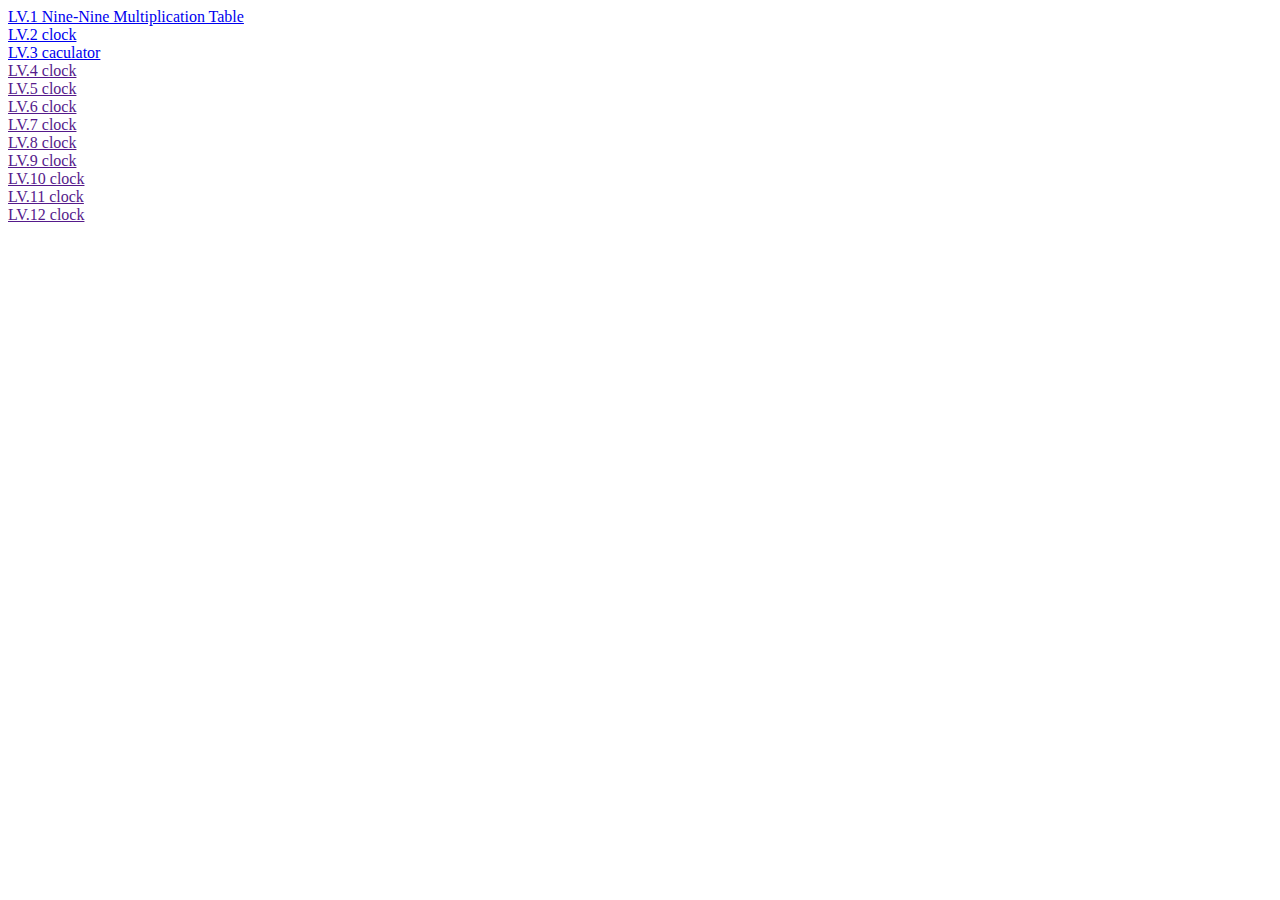
==== index.html @ 50d26026 "第三關" ====
<!DOCTYPE html>
<html lang="en">
<head>
    <meta charset="UTF-8">
    <meta name="viewport" content="width=device-width, initial-scale=1.0">
    <title>Document</title>
</head>
<body>
    <a href="./lv1/nine-nine.html">
        LV.1  Nine-Nine Multiplication Table
    </a>
    <br>
    <a href="./lv2/clock.html">
        LV.2  clock
    </a>
    <br>
    <a href="./lv3/calculator.html">
        LV.3  caculator
    </a>
    <br>
    <a href="">
        LV.4  clock
    </a>
    <br>
    <a href="">
        LV.5  clock
    </a>
    <br>
    <a href="">
        LV.6  clock
    </a>
    <br>
    <a href="">
        LV.7  clock
    </a>
    <br>
    <a href="">
        LV.8  clock
    </a>
    <br>
    <a href="">
        LV.9  clock
    </a>
    <br>
    <a href="">
        LV.10  clock
    </a>
    <br>
    <a href="">
        LV.11  clock
    </a>
    <br>
    <a href="">
        LV.12  clock
    </a>
    <br>

</body>
</html>
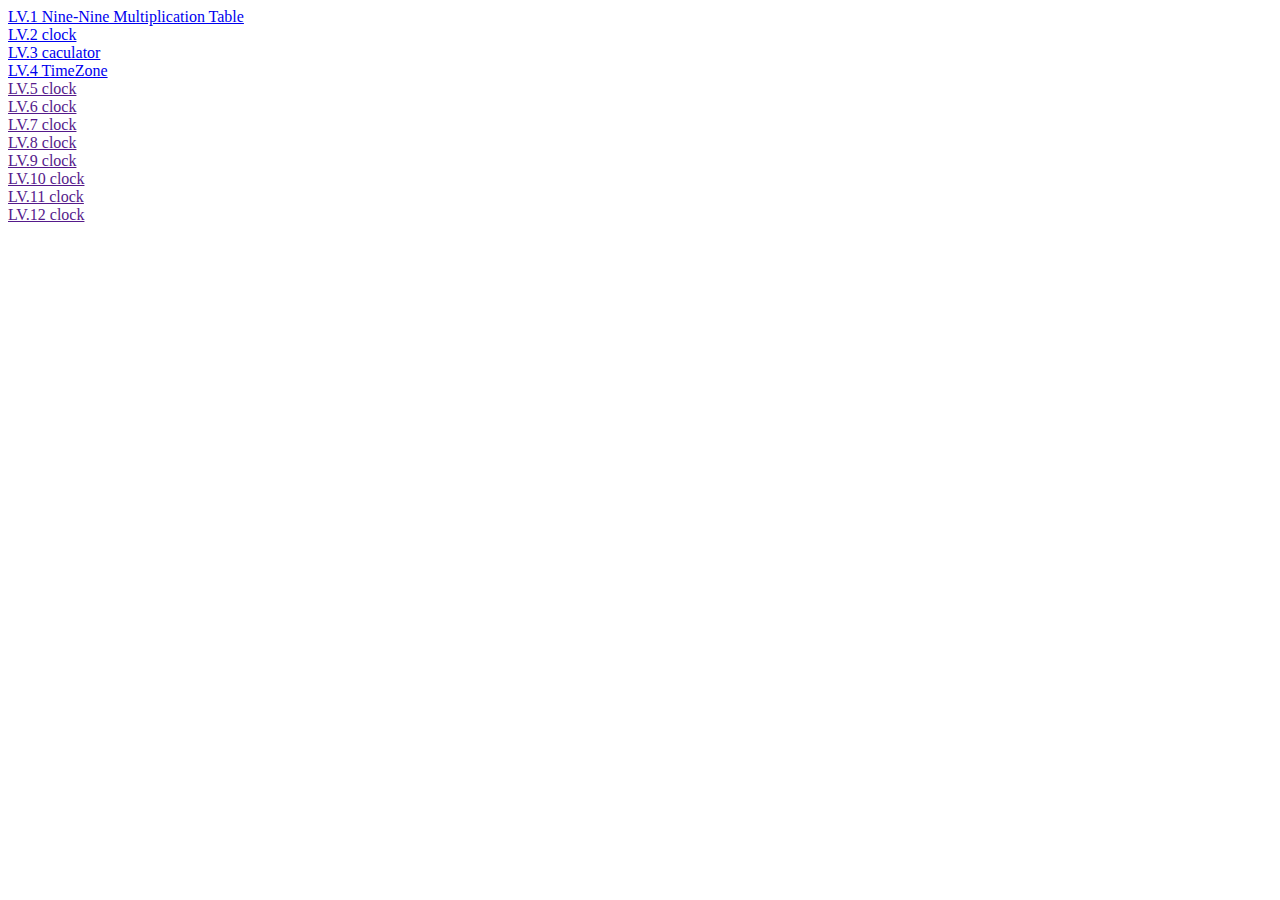
==== commit 7784b14d: "第四關" ====
--- a/index.html
+++ b/index.html
@@ -18,8 +18,8 @@
         LV.3  caculator
     </a>
     <br>
-    <a href="">
-        LV.4  clock
+    <a href="./lv4/timezone.html">
+        LV.4  TimeZone
     </a>
     <br>
     <a href="">
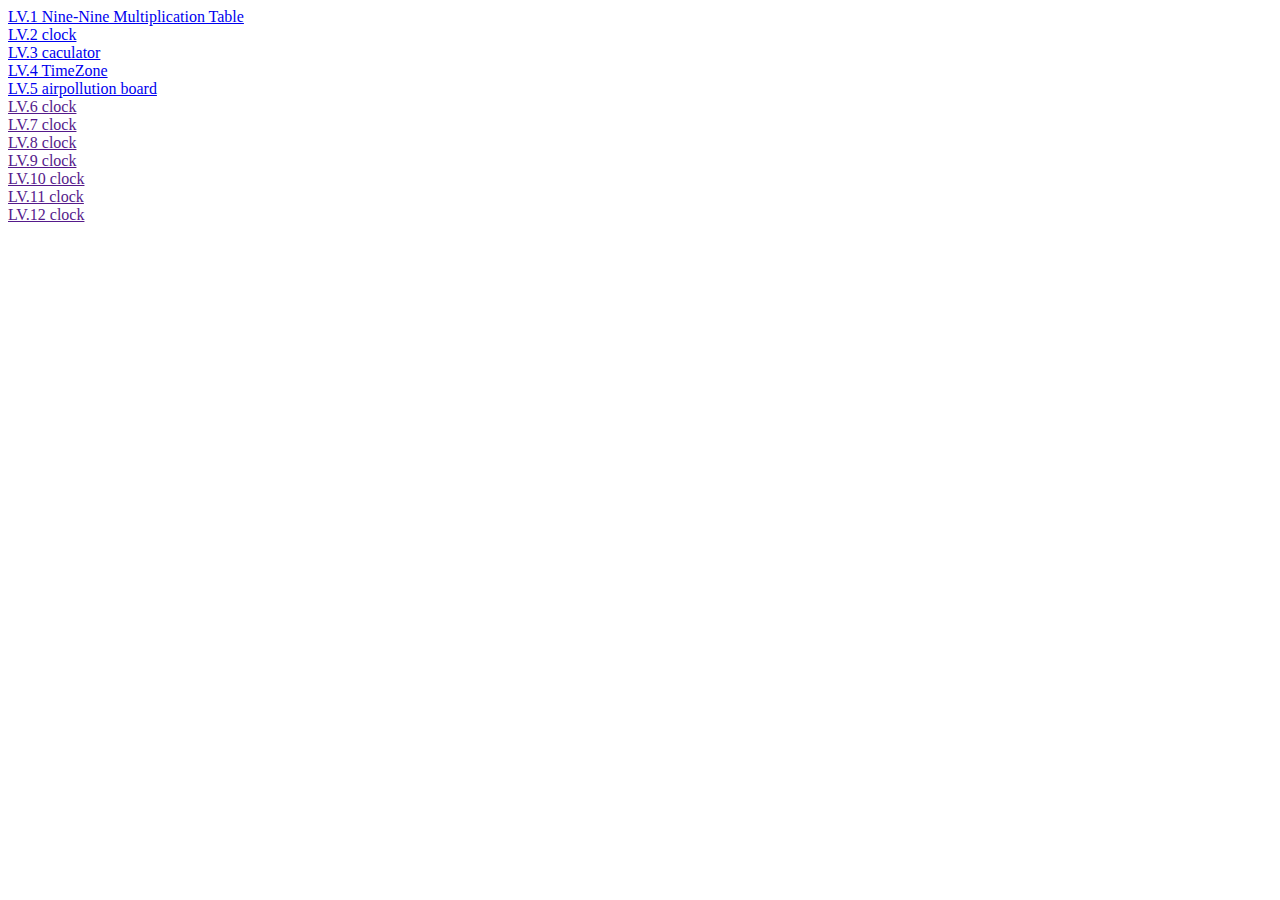
==== commit 4542ffcb: "lv5" ====
--- a/index.html
+++ b/index.html
@@ -22,8 +22,8 @@
         LV.4  TimeZone
     </a>
     <br>
-    <a href="">
-        LV.5  clock
+    <a href="./lv5/air.html">
+        LV.5  airpollution board
     </a>
     <br>
     <a href="">
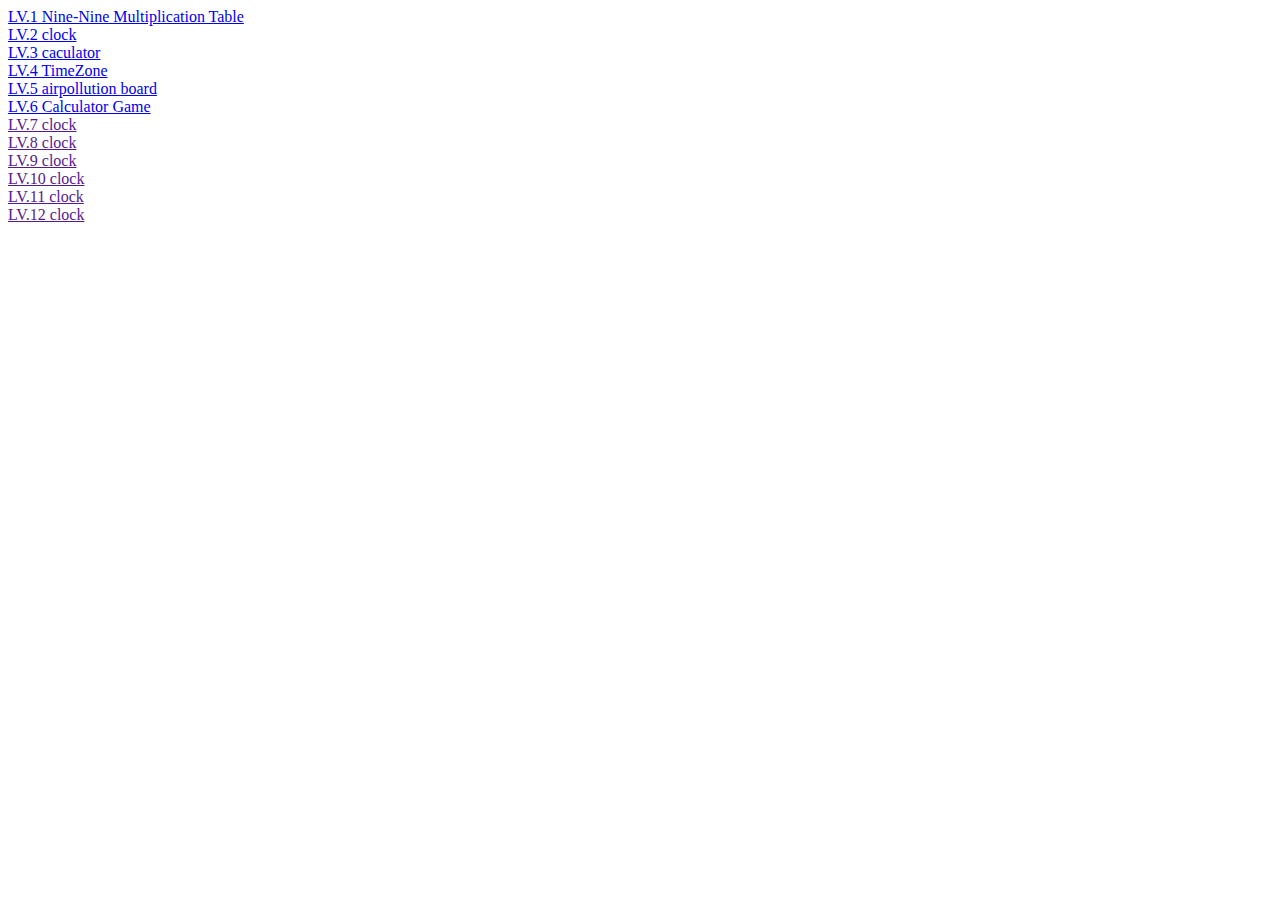
==== commit 4076642e: "lv6" ====
--- a/index.html
+++ b/index.html
@@ -26,8 +26,8 @@
         LV.5  airpollution board
     </a>
     <br>
-    <a href="">
-        LV.6  clock
+    <a href="./lv6/calculatorGame.html">
+        LV.6  Calculator Game
     </a>
     <br>
     <a href="">
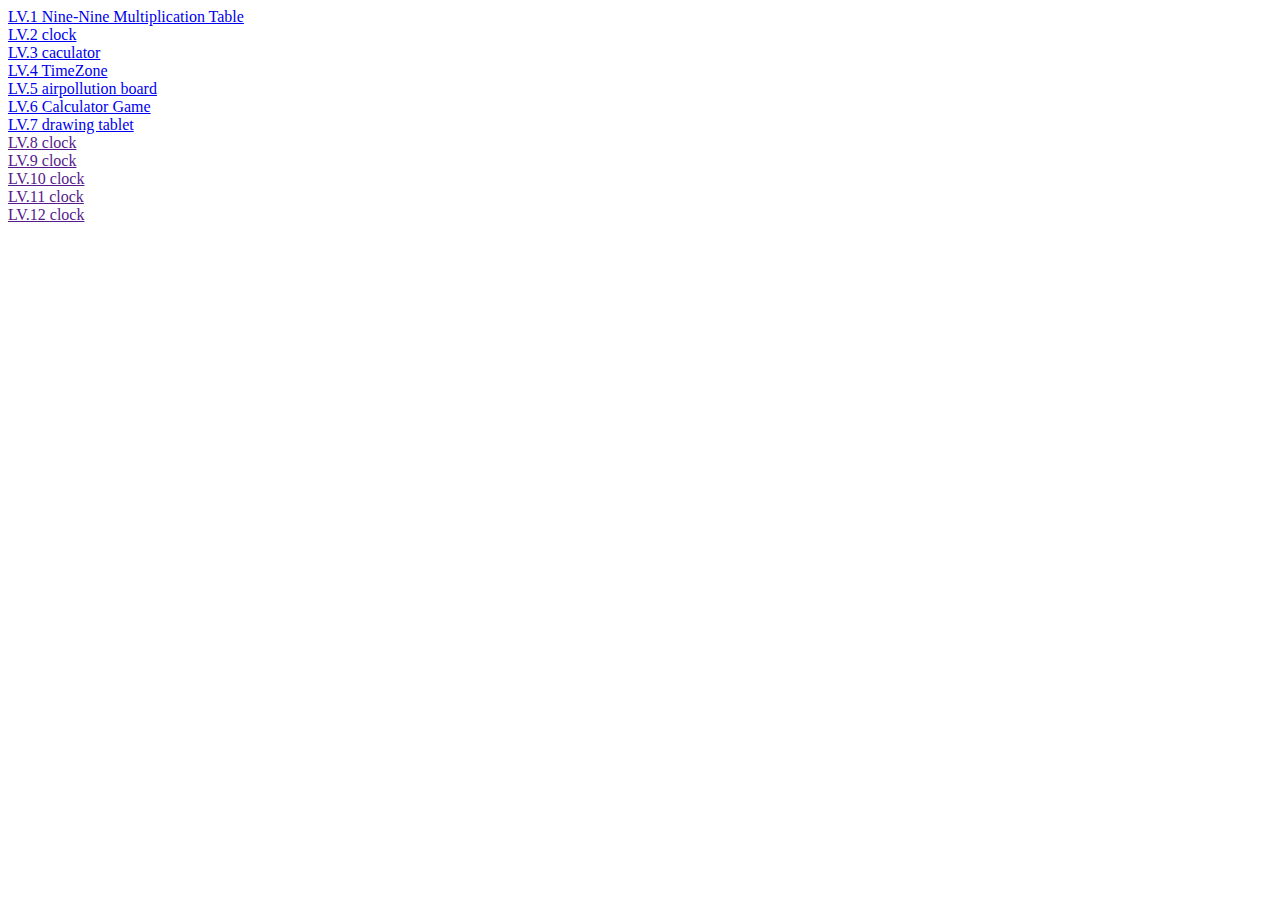
==== commit 5a11df2d: "lv7" ====
--- a/index.html
+++ b/index.html
@@ -30,8 +30,8 @@
         LV.6  Calculator Game
     </a>
     <br>
-    <a href="">
-        LV.7  clock
+    <a href="./lv7/tablet.html">
+        LV.7  drawing tablet
     </a>
     <br>
     <a href="">
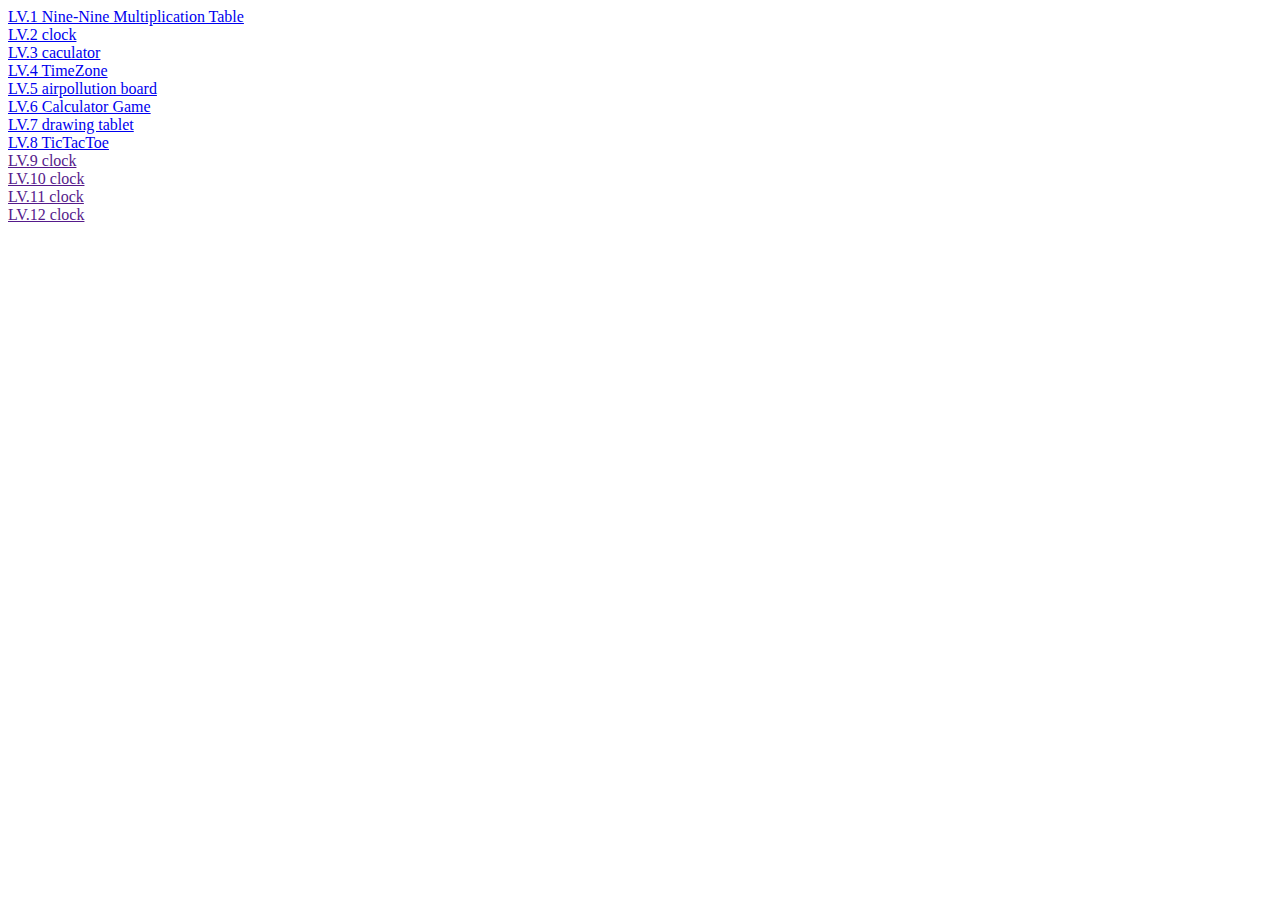
==== commit f600f1b3: "lv8" ====
--- a/index.html
+++ b/index.html
@@ -34,8 +34,8 @@
         LV.7  drawing tablet
     </a>
     <br>
-    <a href="">
-        LV.8  clock
+    <a href="./lv8/tictactoe.html">
+        LV.8  TicTacToe
     </a>
     <br>
     <a href="">
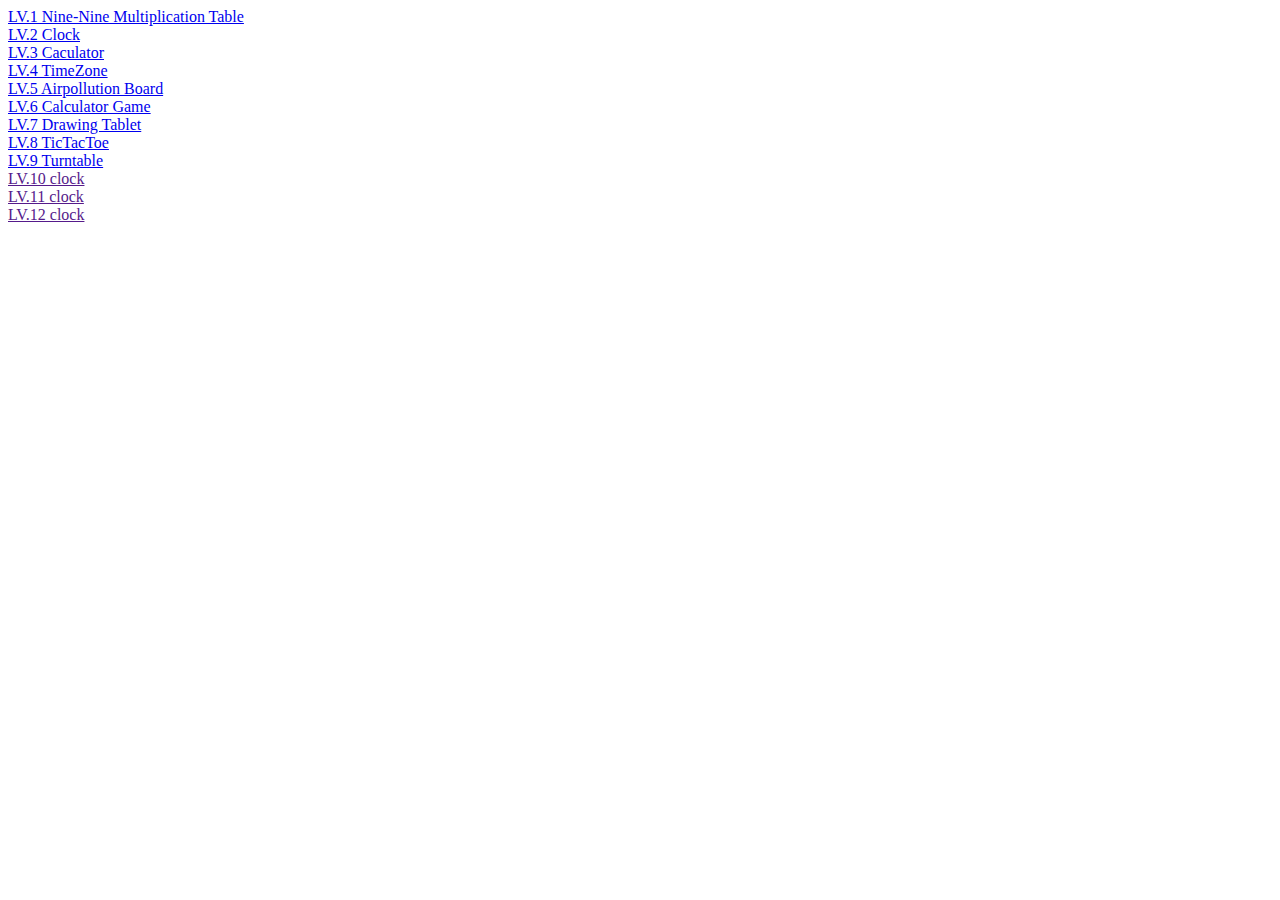
==== commit e82600e6: "fix,lv8" ====
--- a/index.html
+++ b/index.html
@@ -11,11 +11,11 @@
     </a>
     <br>
     <a href="./lv2/clock.html">
-        LV.2  clock
+        LV.2  Clock
     </a>
     <br>
     <a href="./lv3/calculator.html">
-        LV.3  caculator
+        LV.3  Caculator
     </a>
     <br>
     <a href="./lv4/timezone.html">
@@ -23,7 +23,7 @@
     </a>
     <br>
     <a href="./lv5/air.html">
-        LV.5  airpollution board
+        LV.5  Airpollution Board
     </a>
     <br>
     <a href="./lv6/calculatorGame.html">
@@ -31,15 +31,15 @@
     </a>
     <br>
     <a href="./lv7/tablet.html">
-        LV.7  drawing tablet
+        LV.7  Drawing Tablet
     </a>
     <br>
     <a href="./lv8/tictactoe.html">
         LV.8  TicTacToe
     </a>
     <br>
-    <a href="">
-        LV.9  clock
+    <a href="./lv9/turntable.html">
+        LV.9  Turntable
     </a>
     <br>
     <a href="">
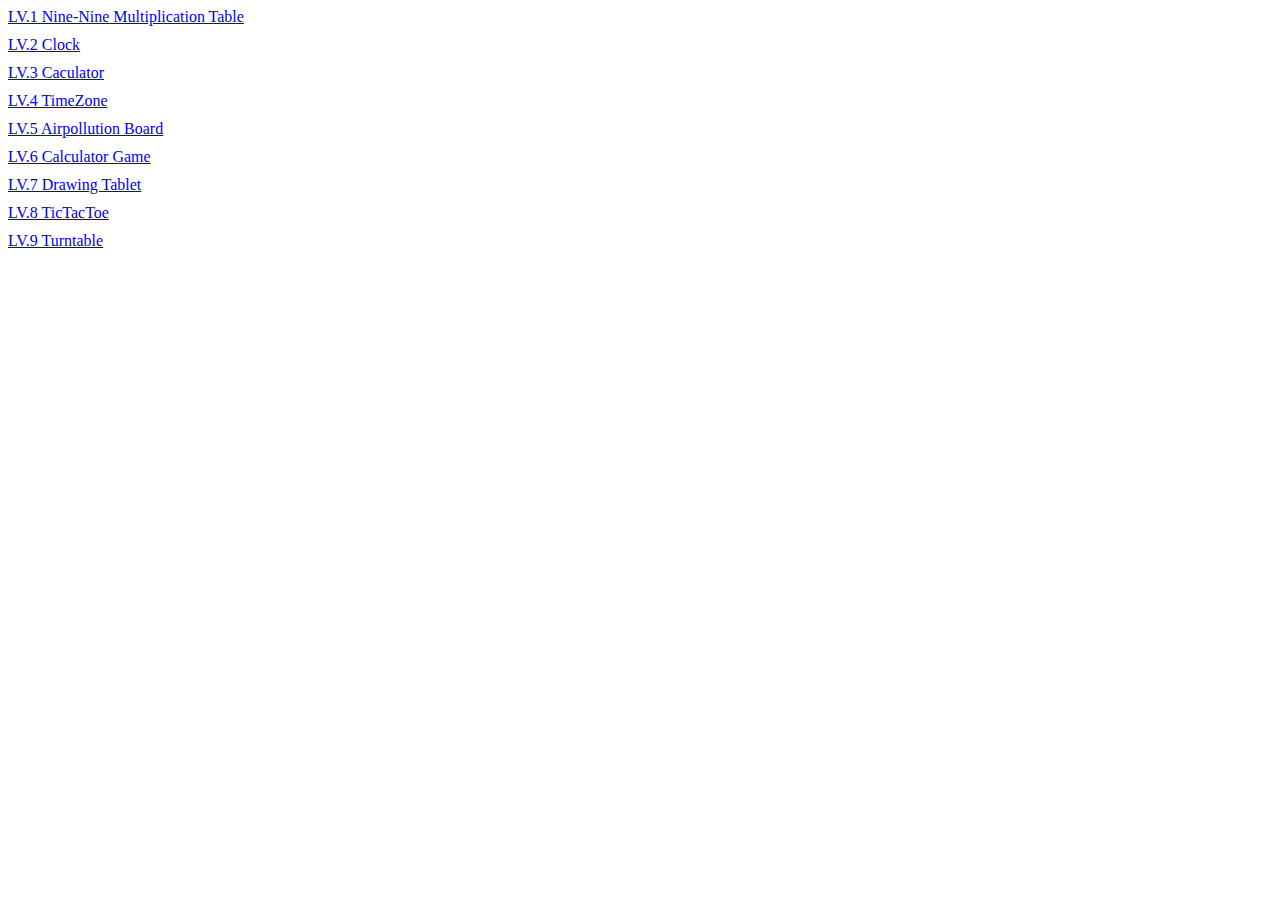
==== commit 5dd58405: "tictactoe localstorage" ====
--- a/index.html
+++ b/index.html
@@ -4,56 +4,46 @@
     <meta charset="UTF-8">
     <meta name="viewport" content="width=device-width, initial-scale=1.0">
     <title>Document</title>
+    <style>
+
+        a{
+            display: block;
+            margin-bottom: 10px;
+
+        }
+    </style>
 </head>
 <body>
-    <a href="./lv1/nine-nine.html">
-        LV.1  Nine-Nine Multiplication Table
-    </a>
-    <br>
-    <a href="./lv2/clock.html">
-        LV.2  Clock
-    </a>
-    <br>
-    <a href="./lv3/calculator.html">
-        LV.3  Caculator
-    </a>
-    <br>
-    <a href="./lv4/timezone.html">
-        LV.4  TimeZone
-    </a>
-    <br>
-    <a href="./lv5/air.html">
-        LV.5  Airpollution Board
-    </a>
-    <br>
-    <a href="./lv6/calculatorGame.html">
-        LV.6  Calculator Game
-    </a>
-    <br>
-    <a href="./lv7/tablet.html">
-        LV.7  Drawing Tablet
-    </a>
-    <br>
-    <a href="./lv8/tictactoe.html">
-        LV.8  TicTacToe
-    </a>
-    <br>
-    <a href="./lv9/turntable.html">
-        LV.9  Turntable
-    </a>
-    <br>
-    <a href="">
-        LV.10  clock
-    </a>
-    <br>
-    <a href="">
-        LV.11  clock
-    </a>
-    <br>
-    <a href="">
-        LV.12  clock
-    </a>
-    <br>
+    <div class="container">
+        <a href="./lv1/nine-nine.html">
+            LV.1  Nine-Nine Multiplication Table
+        </a>
+        <a href="./lv2/clock.html">
+            LV.2  Clock
+        </a>
+        <a href="./lv3/calculator.html">
+            LV.3  Caculator
+        </a>
+        <a href="./lv4/timezone.html">
+            LV.4  TimeZone
+        </a>
+        <a href="./lv5/air.html">
+            LV.5  Airpollution Board
+        </a>
+        <a href="./lv6/calculatorGame.html">
+            LV.6  Calculator Game
+        </a>
+        <a href="./lv7/tablet.html">
+            LV.7  Drawing Tablet
+        </a>
+        <a href="./lv8/tictactoe.html">
+            LV.8  TicTacToe
+        </a>
+        <a href="./lv9/turntable.html">
+            LV.9  Turntable
+        </a>
+    </div>
+    
 
 </body>
 </html>